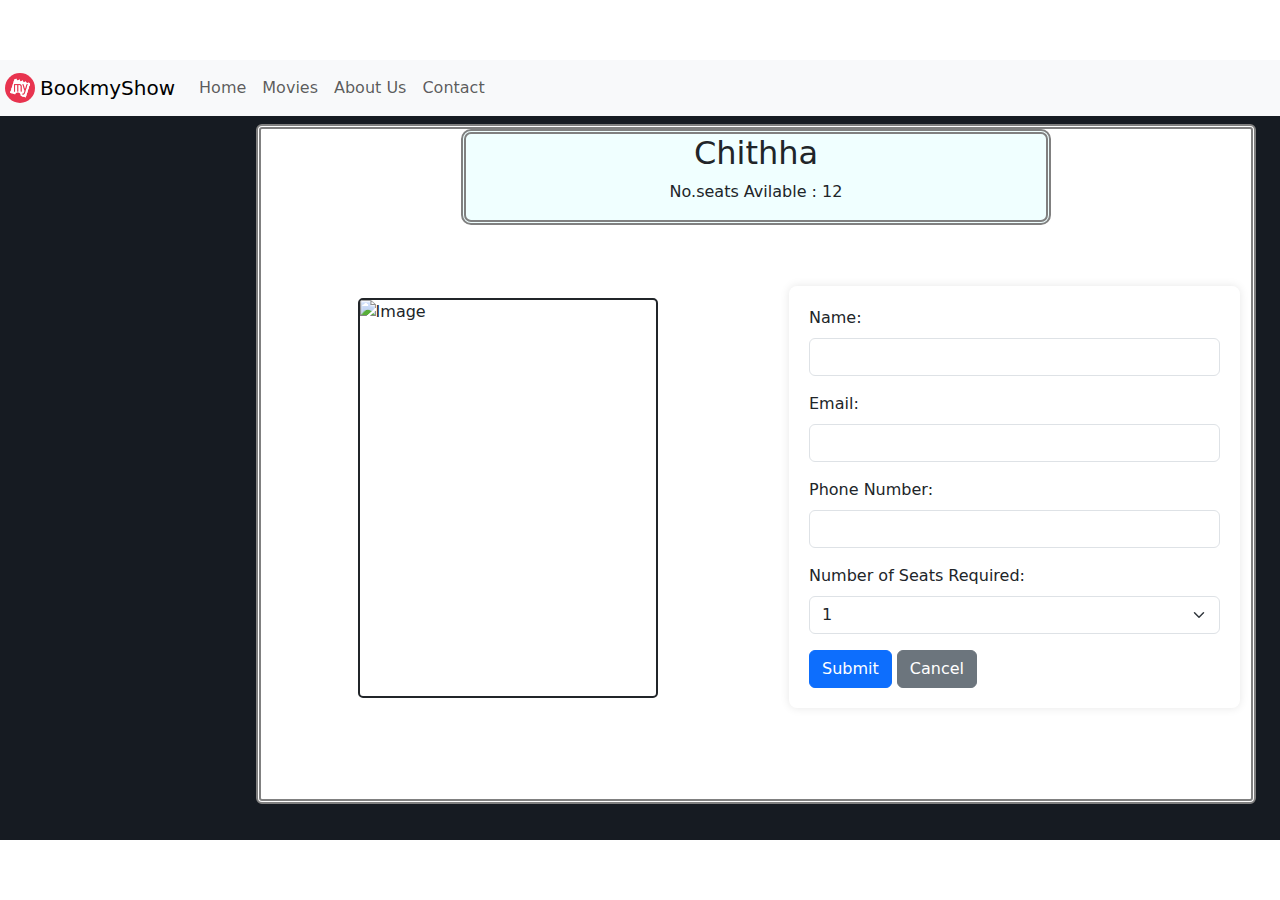
==== index.html @ 00eb86bd "first commit" ====
<!DOCTYPE html>
<html lang="en">

<head>
    <meta charset="UTF-8">
    <meta name="viewport" content="width=device-width, initial-scale=1.0">
    <title>BookmyShow</title>
    <link rel="stylesheet" href="style.css">
    <link href="https://cdn.jsdelivr.net/npm/bootstrap@5.3.2/dist/css/bootstrap.min.css" rel="stylesheet">
    <script src="https://code.jquery.com/jquery-3.6.0.min.js"
        integrity="sha256-H+K7U5Cn1lZs0hjaTE5Z/s4KQl4bY56qceHtxF0ObF8=" crossorigin="anonymous"></script>
    <script src="https://cdn.jsdelivr.net/npm/bootstrap@5.3.2/dist/js/bootstrap.min.js"></script>
</head>

<body>
    <div class="content-all">


        <nav class="navbar navbar-expand-lg navbar-light bg-light">
            <img style="border-radius: 50%; height: 30px; width: 30px; margin: 0px 5px;"
                src="[data-uri]">
            <a class="navbar-brand" href="#"> BookmyShow</a>
            <button class="navbar-toggler" type="button" data-toggle="collapse" data-target="#navbarNav"
                aria-controls="navbarNav" aria-expanded="false" aria-label="Toggle navigation">
                <span class="navbar-toggler-icon"></span>
            </button>
            <div class="collapse navbar-collapse" id="navbarNav">
                <ul class="navbar-nav">
                    <li class="nav-item active">
                        <a class="nav-link" href="#">Home</a>
                    </li>
                    <li class="nav-item">
                        <a class="nav-link" href="#">Movies</a>
                    </li>
                    <li class="nav-item">
                        <a class="nav-link" href="#">About Us</a>
                    </li>
                    <li class="nav-item">
                        <a class="nav-link" href="#">Contact</a>
                    </li>
                </ul>
            </div>
        </nav>

        <div class="card mb-3" id="card">
            <div class="header">
                <h2 style="display: flex; justify-content: center;">Chithha</h2>
                <p style="display: flex; justify-content: center;" >No.seats Avilable : 12</p>
            </div>
            <div class="row no-gutters">
                <div class="col-md-6">
                    <img src="https://upload.wikimedia.org/wikipedia/en/3/3c/Chithha.jpg" style="width: 300px; height: 400px;" class="card-img" alt="Image">
                </div>
                <div class="col-md-6">
                    <div class="card-body">

                        <form action="#" method="post">

                            <div class="mb-3">
                                <label for="name" class="form-label">Name:</label>
                                <input type="text" class="form-control" id="name" name="name" required>
                            </div>

                            <div class="mb-3">
                                <label for="email" class="form-label">Email:</label>
                                <input type="email" class="form-control" id="email" name="email" required>
                            </div>

                            <div class="mb-3">
                                <label for="phone" class="form-label">Phone Number:</label>
                                <input type="tel" class="form-control" id="phone" name="phone" required>
                            </div>

                            <div class="mb-3">
                                <label for="seats" class="form-label">Number of Seats Required:</label>
                                <select class="form-select" id="seats" name="seats" required>
                                    <option value="1">1</option>
                                    <option value="2">2</option>
                                    <option value="3">3</option>
                                    <option value="4">4</option>
                                    <option value="5">5</option>

                                </select>
                            </div>

                            <button type="submit" class="btn btn-primary">Submit</button>
                            <button type="button" class="btn btn-secondary">Cancel</button>
                        </form>
                    </div>
                </div>
            </div>
        </div>
    </div>

</body>

</html>
---- style.css ----
.content-all {
    background-color: rgb(22, 27, 34);
    width: 100% ;
    height: 780px;

}
body{
    background-color: rgb(22, 27, 34);
}

#card{
    border: double 5px grey;
    width: 1000px;
    height: 680px;
    display: flex;
    position: relative;
    top: 1%;
    left: 20%;
}
.card-title {
    display: flex;
    position: relative;
    top: 10px;
    justify-content: center;

}

.card-body {
    position: relative;
    left: 5px;
}
.card-img {
    border-radius: 10px; 
    
    display: flex;
    margin: 15%  20% 5%;
    border: 2px solid;
    
}

.cardimg {
    width: 100px;
    height: 135px;
    margin-left: 30px;
    margin-top: 20px;

}

.header {
   
    justify-content: center;
    border: 5px double gray;
    margin: 0px 200px;
    background-color: azure;
    border-radius: 10px;
    display: flex;
    flex-direction: column;
    align-content: center;
}

.title-img {
    border-radius: 50%;
    display: inline;
}




body {
    font-family: 'Segoe UI', Tahoma, Geneva, Verdana, sans-serif;
    background-color: #f4f4f4;
    margin: 0;
    padding: 0;
    display: flex;
    justify-content: center;
    align-items: center;
    height: 100vh;
}

form {
    background-color: #fff;
    padding: 20px;
    border-radius: 8px;
    margin-top: 10%;
    box-shadow: 0 0 10px rgba(0, 0, 0, 0.1);
}

label {
    display: block;
    margin-bottom: 8px;
}

input, select {
    width: 100%;
    padding: 10px;
    margin-bottom: 16px;
    border: 1px solid #ccc;
    border-radius: 4px;
    box-sizing: border-box;
}

button {
    background-color: #007bff;
    color: #fff;
    padding: 10px 20px;
    border: none;
    border-radius: 4px;
    cursor: pointer;
    margin-right: 10px;
}

button.cancel {
    background-color: #ccc;
    color: #333;
}

button:hover {
    background-color: #0056b3;
}
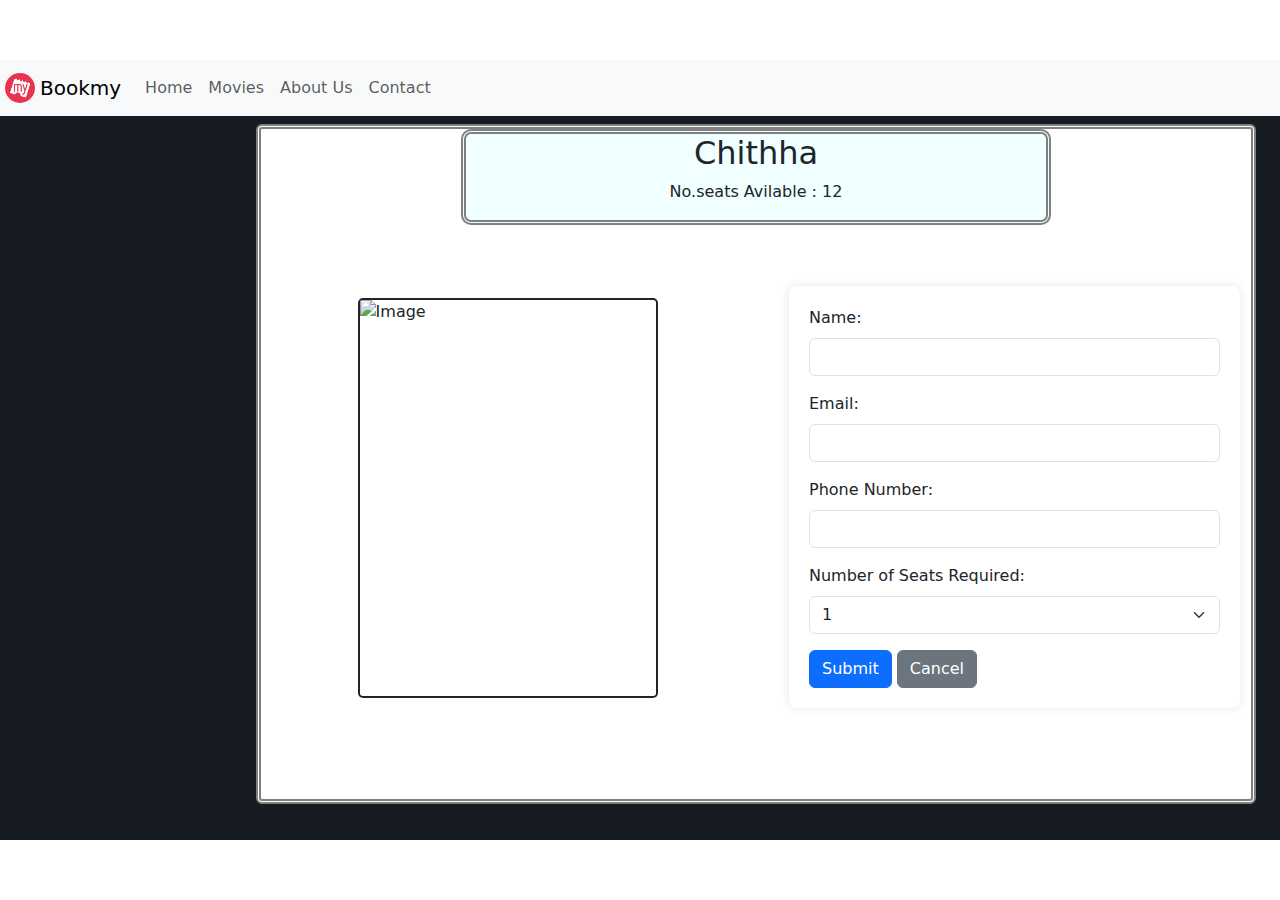
==== commit 8efcedbc: "Update index.html" ====
--- a/index.html
+++ b/index.html
@@ -19,7 +19,7 @@
         <nav class="navbar navbar-expand-lg navbar-light bg-light">
             <img style="border-radius: 50%; height: 30px; width: 30px; margin: 0px 5px;"
                 src="[data-uri]">
-            <a class="navbar-brand" href="#"> BookmyShow</a>
+            <a class="navbar-brand" href="#"> Bookmy</a>
             <button class="navbar-toggler" type="button" data-toggle="collapse" data-target="#navbarNav"
                 aria-controls="navbarNav" aria-expanded="false" aria-label="Toggle navigation">
                 <span class="navbar-toggler-icon"></span>
@@ -94,4 +94,4 @@
 
 </body>
 
-</html>+</html>
